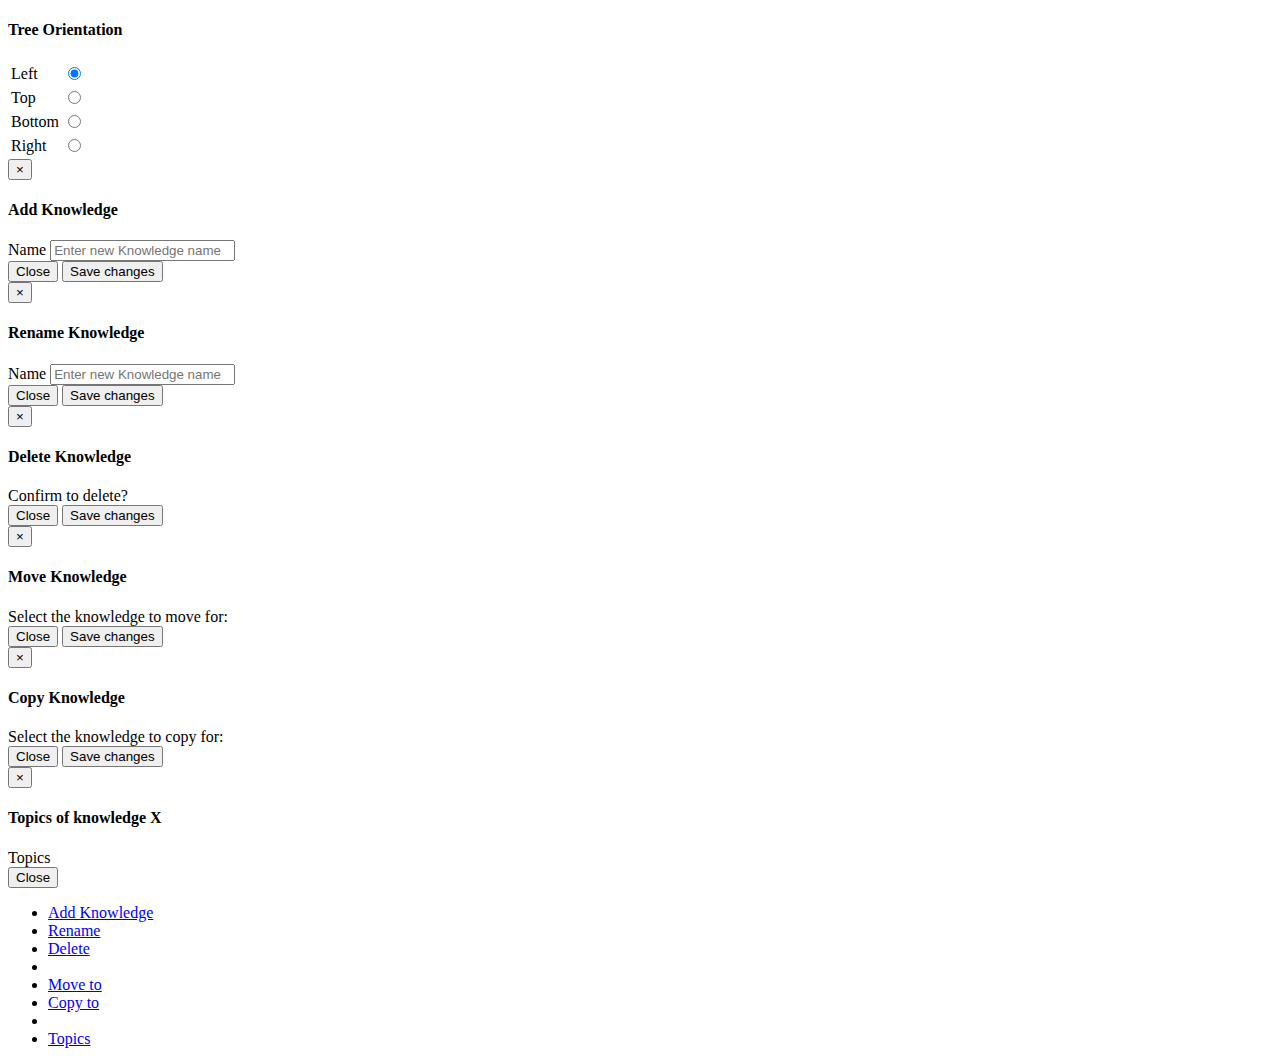
==== src/main/webapp/index.html @ aeb5d09f "popups" ====
<!DOCTYPE html>
<html>
<head>
<meta content="text/html; charset=UTF-8" http-equiv="content-type"></meta>
<title>Brain</title>

</head>

<body class="lift:content_id=main">
    <div id="main" class="lift:surround?with=default;at=content">
        <!-- jit -->
        <div id="container" class="c">
            <div id="center-container">
                <div id="infovis" ></div>
            </div>

            <div id="right-container">

                <h4>Tree Orientation</h4>
                <table>
                    <tr>
                        <td><label for="r-left">Left </label></td>
                        <td><input type="radio" id="r-left"
                            name="orientation" checked="checked"
                            value="left" /></td>
                    </tr>
                    <tr>
                        <td><label for="r-top">Top </label></td>
                        <td><input type="radio" id="r-top"
                            name="orientation" value="top" /></td>
                    </tr>
                    <tr>
                        <td><label for="r-bottom">Bottom </label></td>
                        <td><input type="radio" id="r-bottom"
                            name="orientation" value="bottom" /></td>
                    </tr>
                    <tr>
                        <td><label for="r-right">Right </label></td>
                        <td><input type="radio" id="r-right"
                            name="orientation" value="right" /></td>
                    </tr>
                </table>

            </div>

            


            <div id="log">
            </div>
        </div>
        <!-- /jit -->
        
        <!-- Modal -->
        <div class="modal fade" id="addKnowledgeModal" tabindex="-1" role="dialog" aria-labelledby="addKnowledgeModalLabel" aria-hidden="true">
            <div class="modal-dialog">
                <div class="modal-content">
                    <div class="modal-header">
                        <button type="button" class="close" data-dismiss="modal" aria-hidden="true">&times;</button>
                        <h4 class="modal-title" id="addKnowledgeModalLabel">Add Knowledge</h4>
                    </div>
                    <div class="modal-body">
                        <form role="form">
                            <div class="form-group">
                                <label for="addKnowledgeNameInput">Name</label>
                                <input type="text" class="form-control" id="addKnowledgeNameInput" placeholder="Enter new Knowledge name">
                            </div>
                        </form>
                    </div>
                    <div class="modal-footer">
                        <button type="button" class="btn btn-default" data-dismiss="modal">Close</button>
                        <button type="button" class="btn btn-primary">Save changes</button>
                    </div>
                </div>
                <!-- /.modal-content -->
            </div>
            <!-- /.modal-dialog -->
        </div>
        <!-- /.modal -->
        
        <!-- Modal -->
        <div class="modal fade" id="renameKnowledgeModal" tabindex="-1" role="dialog" aria-labelledby="renameKnowledgeModalLabel" aria-hidden="true">
            <div class="modal-dialog">
                <div class="modal-content">
                    <div class="modal-header">
                        <button type="button" class="close" data-dismiss="modal" aria-hidden="true">&times;</button>
                        <h4 class="modal-title" id="renameKnowledgeModalLabel">Rename Knowledge</h4>
                    </div>
                    <div class="modal-body">
                        <form role="form">
                            <div class="form-group">
                                <label for="renameKnowledgeNameInput">Name</label>
                                <input type="text" class="form-control" id="renameKnowledgeNameInput"  placeholder="Enter new Knowledge name">
                            </div>
                        </form>
                    </div>
                    <div class="modal-footer">
                        <button type="button" class="btn btn-default" data-dismiss="modal">Close</button>
                        <button type="button" class="btn btn-primary">Save changes</button>
                    </div>
                </div>
                <!-- /.modal-content -->
            </div>
            <!-- /.modal-dialog -->
        </div>
        <!-- /.modal -->
        
        <!-- Modal -->
        <div class="modal fade" id="deleteKnowledgeModal" tabindex="-1" role="dialog" aria-labelledby="deleteKnowledgeModalLabel" aria-hidden="true">
            <div class="modal-dialog">
                <div class="modal-content">
                    <div class="modal-header">
                        <button type="button" class="close" data-dismiss="modal" aria-hidden="true">&times;</button>
                        <h4 class="modal-title" id="deleteKnowledgeModalLabel">Delete Knowledge</h4>
                    </div>
                    <div class="modal-body">
                    Confirm to delete?
                    </div>
                    <div class="modal-footer">
                        <button type="button" class="btn btn-default" data-dismiss="modal">Close</button>
                        <button type="button" class="btn btn-primary">Save changes</button>
                    </div>
                </div>
                <!-- /.modal-content -->
            </div>
            <!-- /.modal-dialog -->
        </div>
        <!-- /.modal -->
        
        <!-- Modal -->
        <div class="modal fade" id="moveKnowledgeModal" tabindex="-1" role="dialog" aria-labelledby="moveKnowledgeModalLabel" aria-hidden="true">
            <div class="modal-dialog">
                <div class="modal-content">
                    <div class="modal-header">
                        <button type="button" class="close" data-dismiss="modal" aria-hidden="true">&times;</button>
                        <h4 class="modal-title" id="moveKnowledgeModalLabel">Move Knowledge</h4>
                    </div>
                    <div class="modal-body">
                    Select the knowledge to move for:
                    </div>
                    <div class="modal-footer">
                        <button type="button" class="btn btn-default" data-dismiss="modal">Close</button>
                        <button type="button" class="btn btn-primary">Save changes</button>
                    </div>
                </div>
                <!-- /.modal-content -->
            </div>
            <!-- /.modal-dialog -->
        </div>
        <!-- /.modal -->
        
        <!-- Modal -->
        <div class="modal fade" id="copyKnowledgeModal" tabindex="-1" role="dialog" aria-labelledby="copyKnowledgeModalLabel" aria-hidden="true">
            <div class="modal-dialog">
                <div class="modal-content">
                    <div class="modal-header">
                        <button type="button" class="close" data-dismiss="modal" aria-hidden="true">&times;</button>
                        <h4 class="modal-title" id="copyKnowledgeModalLabel">Copy Knowledge</h4>
                    </div>
                    <div class="modal-body">
                    Select the knowledge to copy for:
                    </div>
                    <div class="modal-footer">
                        <button type="button" class="btn btn-default" data-dismiss="modal">Close</button>
                        <button type="button" class="btn btn-primary">Save changes</button>
                    </div>
                </div>
                <!-- /.modal-content -->
            </div>
            <!-- /.modal-dialog -->
        </div>
        <!-- /.modal -->
        
        <!-- Modal -->
        <div class="modal fade" id="topicModal" tabindex="-1" role="dialog" aria-labelledby="topicModalLabel" aria-hidden="true">
            <div class="modal-dialog">
                <div class="modal-content">
                    <div class="modal-header">
                        <button type="button" class="close" data-dismiss="modal" aria-hidden="true">&times;</button>
                        <h4 class="modal-title" id="topicModalLabel">Topics of knowledge X</h4>
                    </div>
                    <div class="modal-body">
                    Topics 
                    </div>
                    <div class="modal-footer">
                        <button type="button" class="btn btn-default" data-dismiss="modal">Close</button>
                    </div>
                </div>
                <!-- /.modal-content -->
            </div>
            <!-- /.modal-dialog -->
        </div>
        <!-- /.modal -->

        <div id="knowledgeContextMenu" class="dropdown clearfix">
            <ul class="dropdown-menu  pull-left" role="menu" aria-labelledby="dropdownMenu" style="display:block;position:static;margin-bottom:5px;">
              <li><a tabindex="-1" data-toggle="modal" href="#addKnowledgeModal">Add Knowledge</a></li>
              <li><a tabindex="-1" data-toggle="modal" href="#renameKnowledgeModal">Rename</a></li>
              <li><a tabindex="-1" data-toggle="modal" href="#deleteKnowledgeModal">Delete</a></li>
              <li class="divider"></li>
              <li><a tabindex="-1" data-toggle="modal" href="#moveKnowledgeModal">Move to</a></li>
              <li><a tabindex="-1" data-toggle="modal" href="#copyKnowledgeModal">Copy to</a></li>
              <li class="divider"></li>
              <li><a tabindex="-1" data-toggle="modal" href="#topicModal">Topics</a></li>
            </ul>
        </div>

<script type="text/javascript">
var $knowledgeContextMenu = $("#knowledgeContextMenu");
document.onclick = function(e) { 
	$knowledgeContextMenu.hide(); 
};
document.oncontextmenu = function(e){
	return false;
};

</script>

    </div>
    <!-- /main -->
</body>
</html>
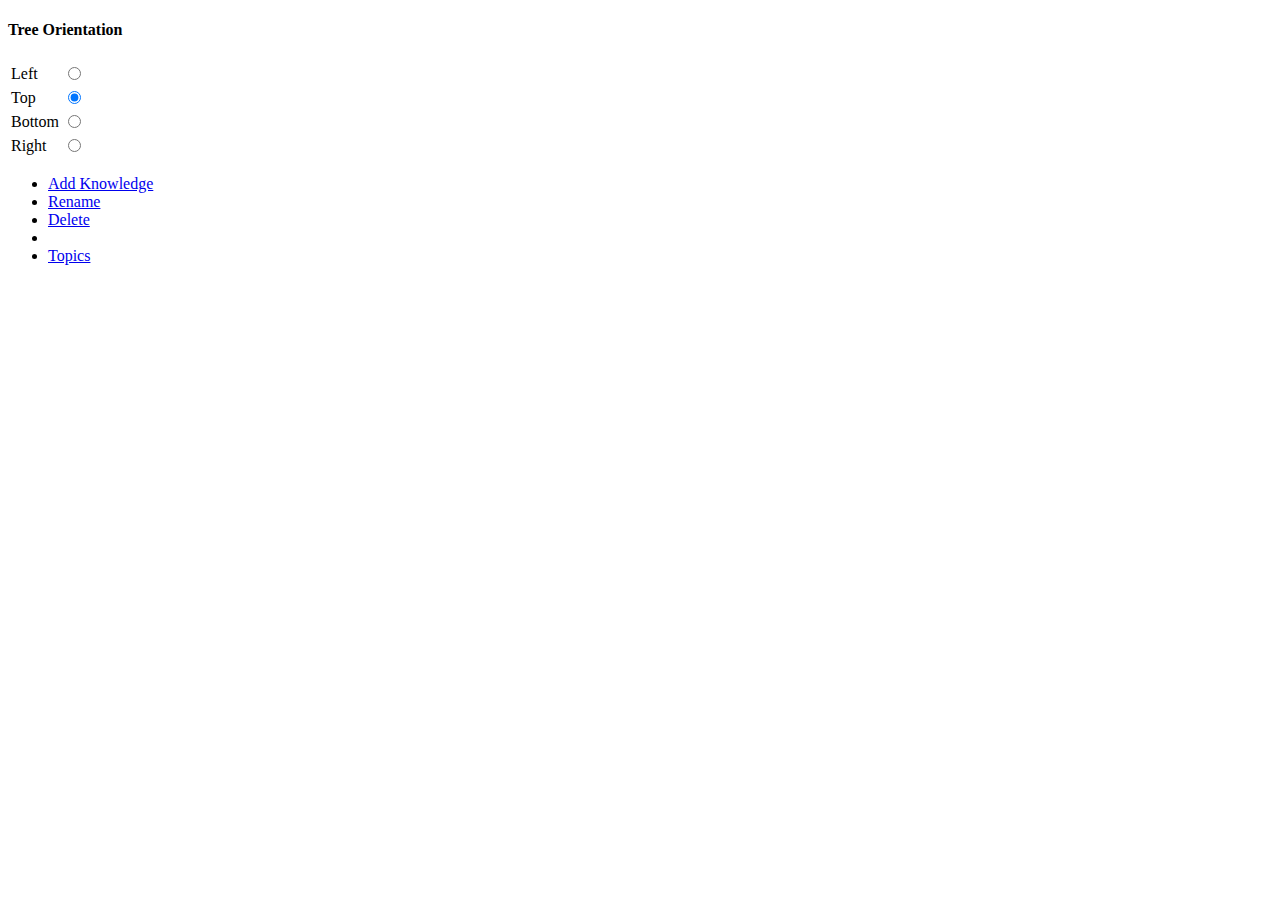
==== commit 38db434e: "Knowledge CRUD" ====
--- a/src/main/webapp/index.html
+++ b/src/main/webapp/index.html
@@ -8,171 +8,111 @@
 
 <body class="lift:content_id=main">
     <div id="main" class="lift:surround?with=default;at=content">
+    <div class="lift:App.onLoad"></div>
+    
         <!-- jit -->
-        <div id="container" class="c">
+        <div id="container" >
             <div id="center-container">
                 <div id="infovis" ></div>
             </div>
-
             <div id="right-container">
-
                 <h4>Tree Orientation</h4>
                 <table>
-                    <tr>
-                        <td><label for="r-left">Left </label></td>
-                        <td><input type="radio" id="r-left"
-                            name="orientation" checked="checked"
-                            value="left" /></td>
-                    </tr>
-                    <tr>
-                        <td><label for="r-top">Top </label></td>
-                        <td><input type="radio" id="r-top"
-                            name="orientation" value="top" /></td>
-                    </tr>
-                    <tr>
-                        <td><label for="r-bottom">Bottom </label></td>
-                        <td><input type="radio" id="r-bottom"
-                            name="orientation" value="bottom" /></td>
-                    </tr>
-                    <tr>
-                        <td><label for="r-right">Right </label></td>
-                        <td><input type="radio" id="r-right"
-                            name="orientation" value="right" /></td>
-                    </tr>
+                    <tr><td><label for="r-left">Left </label></td><td><input type="radio" id="r-left" name="orientation" value="left" /></td></tr>
+                    <tr><td><label for="r-top">Top </label></td><td><input type="radio" id="r-top" checked="checked" name="orientation" value="top" /></td></tr>
+                    <tr><td><label for="r-bottom">Bottom </label></td><td><input type="radio" id="r-bottom" name="orientation" value="bottom" /></td></tr>
+                    <tr><td><label for="r-right">Right </label></td><td><input type="radio" id="r-right" name="orientation" value="right" /></td></tr>
                 </table>
-
             </div>
-
-            
-
-
-            <div id="log">
-            </div>
+            <div id="log"></div>
         </div>
         <!-- /jit -->
+
+        <!-- Modal -->
+        <form class="lift:form.ajax">
+            <div data-lift="addKnowledgeForm">
+                <div class="modal fade" style="display: none;" id="addKnowledgeModal" tabindex="-1" role="dialog" aria-labelledby="addKnowledgeModalLabel" aria-hidden="true">
+                    <div class="modal-dialog">
+                        <div class="modal-content">
+                            <div class="modal-header">
+                                <button type="button" class="close" data-dismiss="modal" aria-hidden="true">&times;</button>
+                                <h4 class="modal-title" id="addKnowledgeModalLabel">Add Knowledge</h4>
+                            </div>
+                            <div class="modal-body">
+                                <div class="form-group">
+                                    <label for="addKnowledgeNameInput">Name</label>
+                                    <input type="text" class="form-control" id="addKnowledgeNameInput" placeholder="Enter new Knowledge name">
+                                    <input type="hidden" name="parentId">
+                                </div>
+                                <span id="addKnowledgeModalStatus" style="color: red"></span>
+                            </div>
+                            <div class="modal-footer">
+                                <button type="button" class="btn btn-default" data-dismiss="modal">Close</button>
+                                <button type="submit" class="btn btn-primary">Save changes</button>
+                            </div>
+                        </div><!-- /.modal-content -->
+                    </div><!-- /.modal-dialog -->
+                </div><!-- /.modal -->
+            </div><!-- /.snippet -->
+        </form>
         
         <!-- Modal -->
-        <div class="modal fade" id="addKnowledgeModal" tabindex="-1" role="dialog" aria-labelledby="addKnowledgeModalLabel" aria-hidden="true">
-            <div class="modal-dialog">
-                <div class="modal-content">
-                    <div class="modal-header">
-                        <button type="button" class="close" data-dismiss="modal" aria-hidden="true">&times;</button>
-                        <h4 class="modal-title" id="addKnowledgeModalLabel">Add Knowledge</h4>
-                    </div>
-                    <div class="modal-body">
-                        <form role="form">
-                            <div class="form-group">
-                                <label for="addKnowledgeNameInput">Name</label>
-                                <input type="text" class="form-control" id="addKnowledgeNameInput" placeholder="Enter new Knowledge name">
-                            </div>
-                        </form>
-                    </div>
-                    <div class="modal-footer">
-                        <button type="button" class="btn btn-default" data-dismiss="modal">Close</button>
-                        <button type="button" class="btn btn-primary">Save changes</button>
-                    </div>
-                </div>
-                <!-- /.modal-content -->
-            </div>
-            <!-- /.modal-dialog -->
-        </div>
-        <!-- /.modal -->
+        <form class="lift:form.ajax">
+            <div data-lift="renameKnowledgeForm">
+                <div class="modal fade" style="display: none;" id="renameKnowledgeModal" tabindex="-1" role="dialog" aria-labelledby="renameKnowledgeModalLabel" aria-hidden="true">
+                    <div class="modal-dialog">
+                        <div class="modal-content">
+                            <div class="modal-header">
+                                <button type="button" class="close" data-dismiss="modal" aria-hidden="true">&times;</button>
+                                <h4 class="modal-title" id="renameKnowledgeModalLabel">Rename Knowledge</h4>
+                            </div>
+                            <div class="modal-body">
+                                <div class="form-group">
+                                    <label for="renameKnowledgeNameInput">Name</label>
+                                    <input type="text" class="form-control" id="renameKnowledgeNameInput" placeholder="Enter new Knowledge name">
+                                    <input type="hidden" name="id">
+                                </div>
+                                <span id="renameKnowledgeModalStatus" style="color: red"></span>
+                            </div>
+                            <div class="modal-footer">
+                                <button type="button" class="btn btn-default" data-dismiss="modal">Close</button>
+                                <button type="submit" class="btn btn-primary">Save changes</button>
+                            </div>
+                        </div><!-- /.modal-content -->
+                    </div><!-- /.modal-dialog -->
+                </div><!-- /.modal -->
+            </div><!-- /.snippet -->
+        </form>
         
         <!-- Modal -->
-        <div class="modal fade" id="renameKnowledgeModal" tabindex="-1" role="dialog" aria-labelledby="renameKnowledgeModalLabel" aria-hidden="true">
-            <div class="modal-dialog">
-                <div class="modal-content">
-                    <div class="modal-header">
-                        <button type="button" class="close" data-dismiss="modal" aria-hidden="true">&times;</button>
-                        <h4 class="modal-title" id="renameKnowledgeModalLabel">Rename Knowledge</h4>
-                    </div>
-                    <div class="modal-body">
-                        <form role="form">
-                            <div class="form-group">
-                                <label for="renameKnowledgeNameInput">Name</label>
-                                <input type="text" class="form-control" id="renameKnowledgeNameInput"  placeholder="Enter new Knowledge name">
-                            </div>
-                        </form>
-                    </div>
-                    <div class="modal-footer">
-                        <button type="button" class="btn btn-default" data-dismiss="modal">Close</button>
-                        <button type="button" class="btn btn-primary">Save changes</button>
-                    </div>
-                </div>
-                <!-- /.modal-content -->
-            </div>
-            <!-- /.modal-dialog -->
-        </div>
-        <!-- /.modal -->
-        
-        <!-- Modal -->
-        <div class="modal fade" id="deleteKnowledgeModal" tabindex="-1" role="dialog" aria-labelledby="deleteKnowledgeModalLabel" aria-hidden="true">
-            <div class="modal-dialog">
-                <div class="modal-content">
-                    <div class="modal-header">
-                        <button type="button" class="close" data-dismiss="modal" aria-hidden="true">&times;</button>
-                        <h4 class="modal-title" id="deleteKnowledgeModalLabel">Delete Knowledge</h4>
-                    </div>
-                    <div class="modal-body">
-                    Confirm to delete?
-                    </div>
-                    <div class="modal-footer">
-                        <button type="button" class="btn btn-default" data-dismiss="modal">Close</button>
-                        <button type="button" class="btn btn-primary">Save changes</button>
-                    </div>
-                </div>
-                <!-- /.modal-content -->
-            </div>
-            <!-- /.modal-dialog -->
-        </div>
-        <!-- /.modal -->
-        
-        <!-- Modal -->
-        <div class="modal fade" id="moveKnowledgeModal" tabindex="-1" role="dialog" aria-labelledby="moveKnowledgeModalLabel" aria-hidden="true">
-            <div class="modal-dialog">
-                <div class="modal-content">
-                    <div class="modal-header">
-                        <button type="button" class="close" data-dismiss="modal" aria-hidden="true">&times;</button>
-                        <h4 class="modal-title" id="moveKnowledgeModalLabel">Move Knowledge</h4>
-                    </div>
-                    <div class="modal-body">
-                    Select the knowledge to move for:
-                    </div>
-                    <div class="modal-footer">
-                        <button type="button" class="btn btn-default" data-dismiss="modal">Close</button>
-                        <button type="button" class="btn btn-primary">Save changes</button>
-                    </div>
-                </div>
-                <!-- /.modal-content -->
-            </div>
-            <!-- /.modal-dialog -->
-        </div>
-        <!-- /.modal -->
-        
-        <!-- Modal -->
-        <div class="modal fade" id="copyKnowledgeModal" tabindex="-1" role="dialog" aria-labelledby="copyKnowledgeModalLabel" aria-hidden="true">
-            <div class="modal-dialog">
-                <div class="modal-content">
-                    <div class="modal-header">
-                        <button type="button" class="close" data-dismiss="modal" aria-hidden="true">&times;</button>
-                        <h4 class="modal-title" id="copyKnowledgeModalLabel">Copy Knowledge</h4>
-                    </div>
-                    <div class="modal-body">
-                    Select the knowledge to copy for:
-                    </div>
-                    <div class="modal-footer">
-                        <button type="button" class="btn btn-default" data-dismiss="modal">Close</button>
-                        <button type="button" class="btn btn-primary">Save changes</button>
-                    </div>
-                </div>
-                <!-- /.modal-content -->
-            </div>
-            <!-- /.modal-dialog -->
-        </div>
-        <!-- /.modal -->
-        
-        <!-- Modal -->
-        <div class="modal fade" id="topicModal" tabindex="-1" role="dialog" aria-labelledby="topicModalLabel" aria-hidden="true">
+        <form class="lift:form.ajax">
+            <div data-lift="deleteKnowledgeForm">
+                <div class="modal fade" style="display: none;" id="deleteKnowledgeModal" tabindex="-1" role="dialog" aria-labelledby="deleteKnowledgeModalLabel" aria-hidden="true">
+                    <div class="modal-dialog">
+                        <div class="modal-content">
+                            <div class="modal-header">
+                                <button type="button" class="close" data-dismiss="modal" aria-hidden="true">&times;</button>
+                                <h4 class="modal-title" id="deleteKnowledgeModalLabel">Delete Knowledge</h4>
+                            </div>
+                            <div class="modal-body">
+                                <div class="form-group">
+                                  Confirm to delete this knowledge?
+                                    <input type="hidden" name="id">
+                                </div>
+                                <span id="deleteKnowledgeModalStatus" style="color: red"></span>
+                            </div>
+                            <div class="modal-footer">
+                                <button type="button" class="btn btn-primary" data-dismiss="modal" id="cancelDelete">Close</button>
+                                <button type="submit" class="btn btn-default">Delete</button>
+                            </div>
+                        </div><!-- /.modal-content -->
+                    </div><!-- /.modal-dialog -->
+                </div><!-- /.modal -->
+            </div><!-- /.snippet -->
+        </form>
+
+        <!-- Modal -->
+        <div class="modal fade" style="display: none;" id="topicModal" tabindex="-1" role="dialog" aria-labelledby="topicModalLabel" aria-hidden="true">
             <div class="modal-dialog">
                 <div class="modal-content">
                     <div class="modal-header">
@@ -181,6 +121,7 @@
                     </div>
                     <div class="modal-body">
                     Topics 
+                    <span id="topicModalStatus" style="color: red"></span>
                     </div>
                     <div class="modal-footer">
                         <button type="button" class="btn btn-default" data-dismiss="modal">Close</button>
@@ -192,29 +133,111 @@
         </div>
         <!-- /.modal -->
 
-        <div id="knowledgeContextMenu" class="dropdown clearfix">
+
+        <div id="knowledgeContextMenu" class="dropdown">
             <ul class="dropdown-menu  pull-left" role="menu" aria-labelledby="dropdownMenu" style="display:block;position:static;margin-bottom:5px;">
               <li><a tabindex="-1" data-toggle="modal" href="#addKnowledgeModal">Add Knowledge</a></li>
               <li><a tabindex="-1" data-toggle="modal" href="#renameKnowledgeModal">Rename</a></li>
               <li><a tabindex="-1" data-toggle="modal" href="#deleteKnowledgeModal">Delete</a></li>
               <li class="divider"></li>
-              <li><a tabindex="-1" data-toggle="modal" href="#moveKnowledgeModal">Move to</a></li>
-              <li><a tabindex="-1" data-toggle="modal" href="#copyKnowledgeModal">Copy to</a></li>
-              <li class="divider"></li>
               <li><a tabindex="-1" data-toggle="modal" href="#topicModal">Topics</a></li>
             </ul>
         </div>
 
-<script type="text/javascript">
-var $knowledgeContextMenu = $("#knowledgeContextMenu");
-document.onclick = function(e) { 
-	$knowledgeContextMenu.hide(); 
-};
-document.oncontextmenu = function(e){
-	return false;
-};
-
-</script>
+    <script type="text/javascript">
+    
+        document.onclick       = function(e) { $knowledgeContextMenu.hide(); };
+        document.oncontextmenu = function(e) { return false; };
+        var $knowledgeContextMenu = $("#knowledgeContextMenu");
+        
+        preparaModal( "#addKnowledgeModal", "#addKnowledgeNameInput", function(){$("#addKnowledgeModal").find("#into").val(ObjectManager.lastClicked.id)});
+        preparaModal( "#renameKnowledgeModal", "#renameKnowledgeNameInput", function(){
+                                                          $("#renameKnowledgeNameInput").val(ObjectManager.lastClicked.name);
+                                                          $("#whatToRename").val(ObjectManager.lastClicked.id);
+                                                         });
+        preparaModal( "#deleteKnowledgeModal", "#cancelDelete", function(){
+        	$("#whatKnowledgeToDelete").val(ObjectManager.lastClicked.id);
+        });
+        //preparaModal( "#moveKnowledgeModal", true, function(){});
+        //preparaModal( "#copyKnowledgeModal", true, function(){});
+        preparaModal( "#topicModal", false, function(){});
+  
+        function preparaModal(modalId, elementIdToFocus, func){
+        	var modal = $(modalId) 
+        	modal.
+            on('shown.bs.modal', function() { func(); if(elementIdToFocus)$('elementIdToFocus').focus();} ).
+            on('hide.bs.modal',  function() { resetModal(modalId);} )
+        }
+					  
+				function resetModal(modalId) {
+					input = $(modalId).find('input')
+					if(input.length>0)input[0].form.reset();
+					$(modalId + "Status").html('');
+				}
+				
+				function afterRenameNewKnowledge(knowledge){
+					$('#renameKnowledgeModal').modal('hide');
+
+					lastClikedNode = ObjectManager.lastClicked;
+					Log.info("Knowledege '"+lastClikedNode.name+"' renamed to '" + knowledge.name + "' succefully.");
+					
+					lastClikedNode.name = knowledge.name
+					document.getElementById(knowledge.id).innerHTML=knowledge.name
+				}
+
+				function afterAddNewKnowledge(newKnowledge) {
+					$('#addKnowledgeModal').modal('hide');
+
+					Log.info("Knowledege named '" + newKnowledge.name + "' added succefully.");
+					lastClikedNode = ObjectManager.lastClicked;
+					st.addSubtree(
+							{
+								  id : lastClikedNode.id,
+								  children : [ newKnowledge ]
+							}, 
+							'animate', 
+							{
+								  hideLabels : false,
+								  duration : 800,
+								  onComplete : function() {
+									  if (st.clickedNode.id != lastClikedNode.id) {
+										  st.onClick(lastClikedNode.id);
+										}
+									  Log.info('Done');
+									}
+							}
+					  )
+					}
+
+					function afterDeleteKnowledge(knowledge) {
+						$('#deleteKnowledgeModal').modal('hide');
+						
+						var lastClickedNode = ObjectManager.lastClicked;
+						var nodeParent = null;
+
+						if (lastClickedNode) {
+							if (lastClickedNode.getParents().length == 0) {
+								Log.info("Is not possible to delete the tree's root knowledge.");
+								return false;
+							}
+							nodeParent = lastClickedNode.getParents()[0];
+							ObjectManager.setLastClicked(nodeParent);
+							st.onClick(nodeParent.id);
+						}
+
+						st.removeSubtree(
+							lastClickedNode.id,
+							true,
+							'animate',
+							{
+								duration : 500,
+								hideLabels : false,
+								onComplete : function() {
+									Log.info("Knowledge '"+knowledge.name+"' deleted succefully.");
+								}
+							})
+					}
+				</script>
 
     </div>
     <!-- /main -->
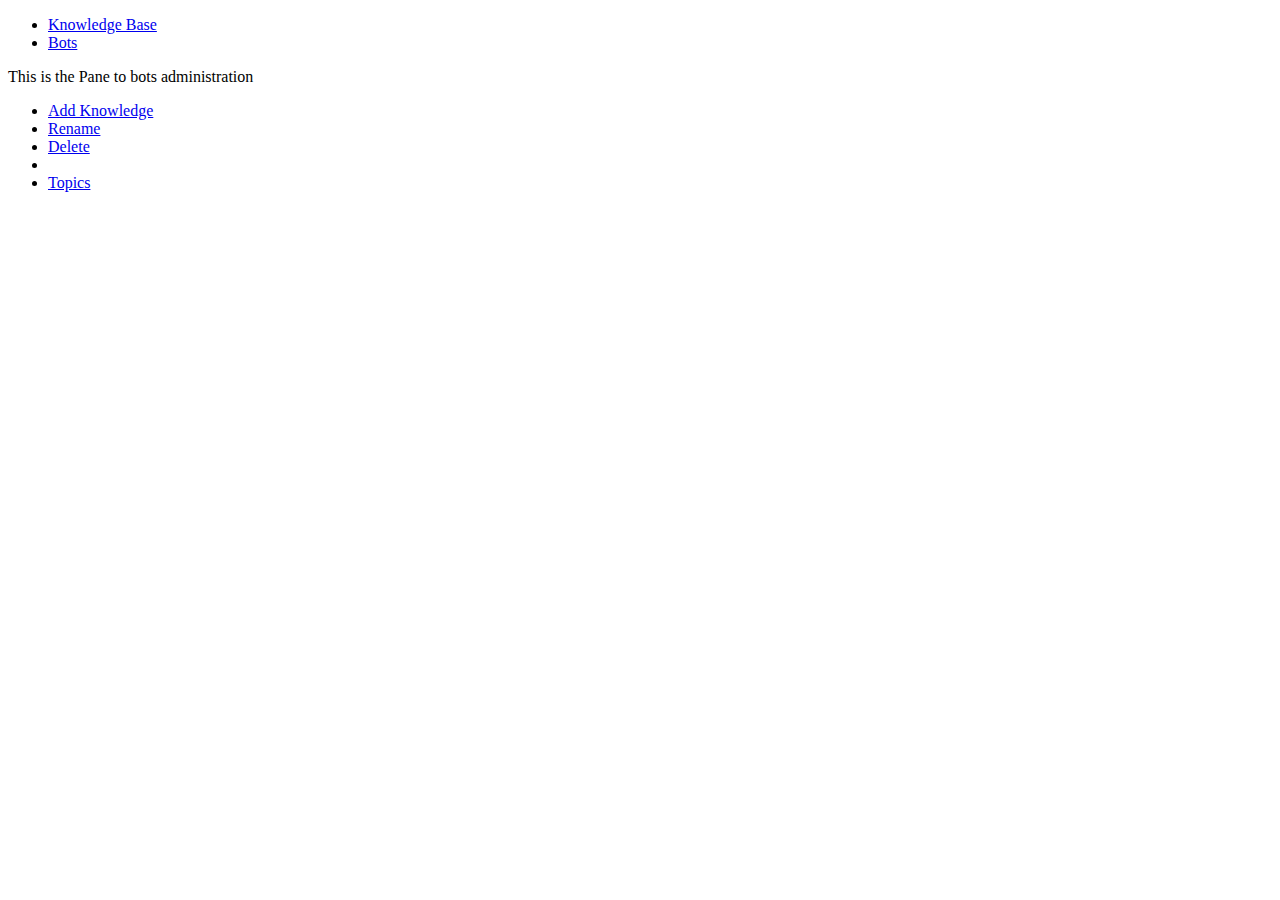
==== commit 9d240919: "* Removed  the FOBO * Added Jquery * Added Bootstrap 3 * Refactory" ====
--- a/src/main/webapp/index.html
+++ b/src/main/webapp/index.html
@@ -9,42 +9,50 @@
 <body class="lift:content_id=main">
     <div id="main" class="lift:surround?with=default;at=content">
     <div class="lift:App.onLoad"></div>
-    
-        <!-- jit -->
-        <div id="container" >
-            <div id="center-container">
-                <div id="infovis" ></div>
+
+        <div class="container">
+            <div class="row">
+                <div class="col-md-2"></div>
+                <div class="col-md-8">
+                    <!-- Nav tabs -->
+                    <ul class="nav nav-tabs">
+                        <li class="active"><a href="#knowledgeBasePane" data-toggle="tab">Knowledge Base</a></li>
+                        <li class="disabled"><a href="#" data-toggle="tab">Bots</a></li>
+                    </ul>
+
+                    <!-- Tab panes -->
+                    <div class="tab-content">
+                        <div class="tab-pane active" id="knowledgeBasePane"><div id="infovis"></div></div>
+                        <div class="tab-pane" id="botsPane">This is the Pane to bots administration</div>
+                    </div>
+                </div>
+                <div class="col-md-2"></div>
             </div>
-            <div id="right-container">
-                <h4>Tree Orientation</h4>
-                <table>
-                    <tr><td><label for="r-left">Left </label></td><td><input type="radio" id="r-left" name="orientation" value="left" /></td></tr>
-                    <tr><td><label for="r-top">Top </label></td><td><input type="radio" id="r-top" checked="checked" name="orientation" value="top" /></td></tr>
-                    <tr><td><label for="r-bottom">Bottom </label></td><td><input type="radio" id="r-bottom" name="orientation" value="bottom" /></td></tr>
-                    <tr><td><label for="r-right">Right </label></td><td><input type="radio" id="r-right" name="orientation" value="right" /></td></tr>
-                </table>
+            <div class="row">
+                <div class="col-md-12">
+                    <div id="log"></div>
+                </div>
             </div>
-            <div id="log"></div>
         </div>
-        <!-- /jit -->
+
 
         <!-- Modal -->
         <form class="lift:form.ajax">
-            <div data-lift="addKnowledgeForm">
-                <div class="modal fade" style="display: none;" id="addKnowledgeModal" tabindex="-1" role="dialog" aria-labelledby="addKnowledgeModalLabel" aria-hidden="true">
+            <div data-lift="createKnowledgeForm">
+                <div class="modal fade" style="display: none;" id="createKnowledgeModal" tabindex="-1" role="dialog" aria-labelledby="createKnowledgeModalLabel" aria-hidden="true">
                     <div class="modal-dialog">
                         <div class="modal-content">
                             <div class="modal-header">
                                 <button type="button" class="close" data-dismiss="modal" aria-hidden="true">&times;</button>
-                                <h4 class="modal-title" id="addKnowledgeModalLabel">Add Knowledge</h4>
+                                <h4 class="modal-title" id="createKnowledgeModalLabel">Add Knowledge</h4>
                             </div>
                             <div class="modal-body">
                                 <div class="form-group">
-                                    <label for="addKnowledgeNameInput">Name</label>
-                                    <input type="text" class="form-control" id="addKnowledgeNameInput" placeholder="Enter new Knowledge name">
+                                    <label for="createKnowledgeNameInput">Name</label>
+                                    <input type="text" class="form-control" id="createKnowledgeNameInput" placeholder="Enter new Knowledge name">
                                     <input type="hidden" name="parentId">
                                 </div>
-                                <span id="addKnowledgeModalStatus" style="color: red"></span>
+                                <span id="createKnowledgeModalStatus" style="color: red"></span>
                             </div>
                             <div class="modal-footer">
                                 <button type="button" class="btn btn-default" data-dismiss="modal">Close</button>
@@ -58,21 +66,21 @@
         
         <!-- Modal -->
         <form class="lift:form.ajax">
-            <div data-lift="renameKnowledgeForm">
-                <div class="modal fade" style="display: none;" id="renameKnowledgeModal" tabindex="-1" role="dialog" aria-labelledby="renameKnowledgeModalLabel" aria-hidden="true">
+            <div data-lift="updateKnowledgeForm">
+                <div class="modal fade" style="display: none;" id="updateKnowledgeModal" tabindex="-1" role="dialog" aria-labelledby="updateKnowledgeModalLabel" aria-hidden="true">
                     <div class="modal-dialog">
                         <div class="modal-content">
                             <div class="modal-header">
                                 <button type="button" class="close" data-dismiss="modal" aria-hidden="true">&times;</button>
-                                <h4 class="modal-title" id="renameKnowledgeModalLabel">Rename Knowledge</h4>
+                                <h4 class="modal-title" id="updateKnowledgeModalLabel">Rename Knowledge</h4>
                             </div>
                             <div class="modal-body">
                                 <div class="form-group">
-                                    <label for="renameKnowledgeNameInput">Name</label>
-                                    <input type="text" class="form-control" id="renameKnowledgeNameInput" placeholder="Enter new Knowledge name">
+                                    <label for="updateKnowledgeNameInput">Name</label>
+                                    <input type="text" class="form-control" id="updateKnowledgeNameInput" placeholder="Enter new Knowledge name">
                                     <input type="hidden" name="id">
                                 </div>
-                                <span id="renameKnowledgeModalStatus" style="color: red"></span>
+                                <span id="updateKnowledgeModalStatus" style="color: red"></span>
                             </div>
                             <div class="modal-footer">
                                 <button type="button" class="btn btn-default" data-dismiss="modal">Close</button>
@@ -120,8 +128,68 @@
                         <h4 class="modal-title" id="topicModalLabel">Topics of knowledge X</h4>
                     </div>
                     <div class="modal-body">
-                    Topics 
-                    <span id="topicModalStatus" style="color: red"></span>
+                        <table class="table table-hover">
+                            <tr>
+                                <td>Topic One</td>
+                            </tr>
+                            <tr>
+                                <td>Topic Two</td>
+                            </tr>
+                            <tr>
+                                <td>Topic Three</td>
+                            </tr>
+                            <tr>
+                                <td>Topic Four</td>
+                            </tr>
+                        </table>
+                        
+                        <hr />
+
+                        <div class="panel panel-default">
+                            <div class="panel-heading">
+                                <h3 class="panel-title">Teachings of Topic "<b>Topic Two</b>"</h3>
+                            </div>
+                            
+                            <ul class="nav nav-pills">
+                              <li><a href="#">Add</a></li>
+                              <li><a href="#">Edit</a></li>
+                              <li><a href="#">Delete</a></li>
+                            </ul>
+                            <table class="table table-hover">
+                                <thead>
+                                    <tr>
+                                        <th>When user says</th>
+                                        <th>Responding to</th>
+                                        <th>Say</th>
+                                    </tr>
+                                </thead>
+                                <tbody>
+                                    <tr>
+                                        <td>Hi</td>
+                                        <td>*</td>
+                                        <td>Hello</td>
+                                    </tr>
+                                    <tr>
+                                        <td>Hi</td>
+                                        <td>*</td>
+                                        <td>Hello</td>
+                                    </tr>
+                                    <tr>
+                                        <td>Hi</td>
+                                        <td>*</td>
+                                        <td>Hello</td>
+                                    </tr>
+                                    <tr>
+                                        <td>Hi</td>
+                                        <td>*</td>
+                                        <td>Hello</td>
+                                    </tr>
+                                </tbody>
+                            </table>
+                        </div>
+
+
+                        <span id="topicModalStatus" style="color: red"></span>
                     </div>
                     <div class="modal-footer">
                         <button type="button" class="btn btn-default" data-dismiss="modal">Close</button>
@@ -136,8 +204,8 @@
 
         <div id="knowledgeContextMenu" class="dropdown">
             <ul class="dropdown-menu  pull-left" role="menu" aria-labelledby="dropdownMenu" style="display:block;position:static;margin-bottom:5px;">
-              <li><a tabindex="-1" data-toggle="modal" href="#addKnowledgeModal">Add Knowledge</a></li>
-              <li><a tabindex="-1" data-toggle="modal" href="#renameKnowledgeModal">Rename</a></li>
+              <li><a tabindex="-1" data-toggle="modal" href="#createKnowledgeModal">Add Knowledge</a></li>
+              <li><a tabindex="-1" data-toggle="modal" href="#updateKnowledgeModal">Rename</a></li>
               <li><a tabindex="-1" data-toggle="modal" href="#deleteKnowledgeModal">Delete</a></li>
               <li class="divider"></li>
               <li><a tabindex="-1" data-toggle="modal" href="#topicModal">Topics</a></li>
@@ -150,9 +218,9 @@
         document.oncontextmenu = function(e) { return false; };
         var $knowledgeContextMenu = $("#knowledgeContextMenu");
         
-        preparaModal( "#addKnowledgeModal", "#addKnowledgeNameInput", function(){$("#addKnowledgeModal").find("#into").val(ObjectManager.lastClicked.id)});
-        preparaModal( "#renameKnowledgeModal", "#renameKnowledgeNameInput", function(){
-                                                          $("#renameKnowledgeNameInput").val(ObjectManager.lastClicked.name);
+        preparaModal( "#createKnowledgeModal", "#createKnowledgeNameInput", function(){$("#createKnowledgeModal").find("#into").val(ObjectManager.lastClicked.id)});
+        preparaModal( "#updateKnowledgeModal", "#updateKnowledgeNameInput", function(){
+                                                          $("#updateKnowledgeNameInput").val(ObjectManager.lastClicked.name);
                                                           $("#whatToRename").val(ObjectManager.lastClicked.id);
                                                          });
         preparaModal( "#deleteKnowledgeModal", "#cancelDelete", function(){
@@ -165,7 +233,7 @@
         function preparaModal(modalId, elementIdToFocus, func){
         	var modal = $(modalId) 
         	modal.
-            on('shown.bs.modal', function() { func(); if(elementIdToFocus)$('elementIdToFocus').focus();} ).
+            on('shown.bs.modal', function() { func(); if(elementIdToFocus)$(elementIdToFocus).focus();} ).
             on('hide.bs.modal',  function() { resetModal(modalId);} )
         }
 					  
@@ -175,27 +243,28 @@
 					$(modalId + "Status").html('');
 				}
 				
-				function afterRenameNewKnowledge(knowledge){
-					$('#renameKnowledgeModal').modal('hide');
+				function afterUpdateKnowledge(knowledge){
+					$('#updateKnowledgeModal').modal('hide');
 
 					lastClikedNode = ObjectManager.lastClicked;
-					Log.info("Knowledege '"+lastClikedNode.name+"' renamed to '" + knowledge.name + "' succefully.");
+					Log.info("Knowledege '"+lastClikedNode.name+"' renamed to '" + knowledge.name + "' successfully.");
 					
 					lastClikedNode.name = knowledge.name
 					document.getElementById(knowledge.id).innerHTML=knowledge.name
 				}
 
-				function afterAddNewKnowledge(newKnowledge) {
-					$('#addKnowledgeModal').modal('hide');
-
-					Log.info("Knowledege named '" + newKnowledge.name + "' added succefully.");
+				function afterCreateKnowledge(newKnowledge) {
+					$('#createKnowledgeModal').modal('hide');
+
+					Log.info("Knowledege named '" + newKnowledge.name + "' added successfully.");
 					lastClikedNode = ObjectManager.lastClicked;
+					
 					st.addSubtree(
 							{
 								  id : lastClikedNode.id,
 								  children : [ newKnowledge ]
 							}, 
-							'animate', 
+							'replot', 
 							{
 								  hideLabels : false,
 								  duration : 800,
@@ -233,13 +302,14 @@
 								duration : 500,
 								hideLabels : false,
 								onComplete : function() {
-									Log.info("Knowledge '"+knowledge.name+"' deleted succefully.");
+									Log.info("Knowledge '"+knowledge.name+"' deleted successfully.");
 								}
 							})
 					}
 				</script>
 
     </div>
+    
     <!-- /main -->
 </body>
 </html>
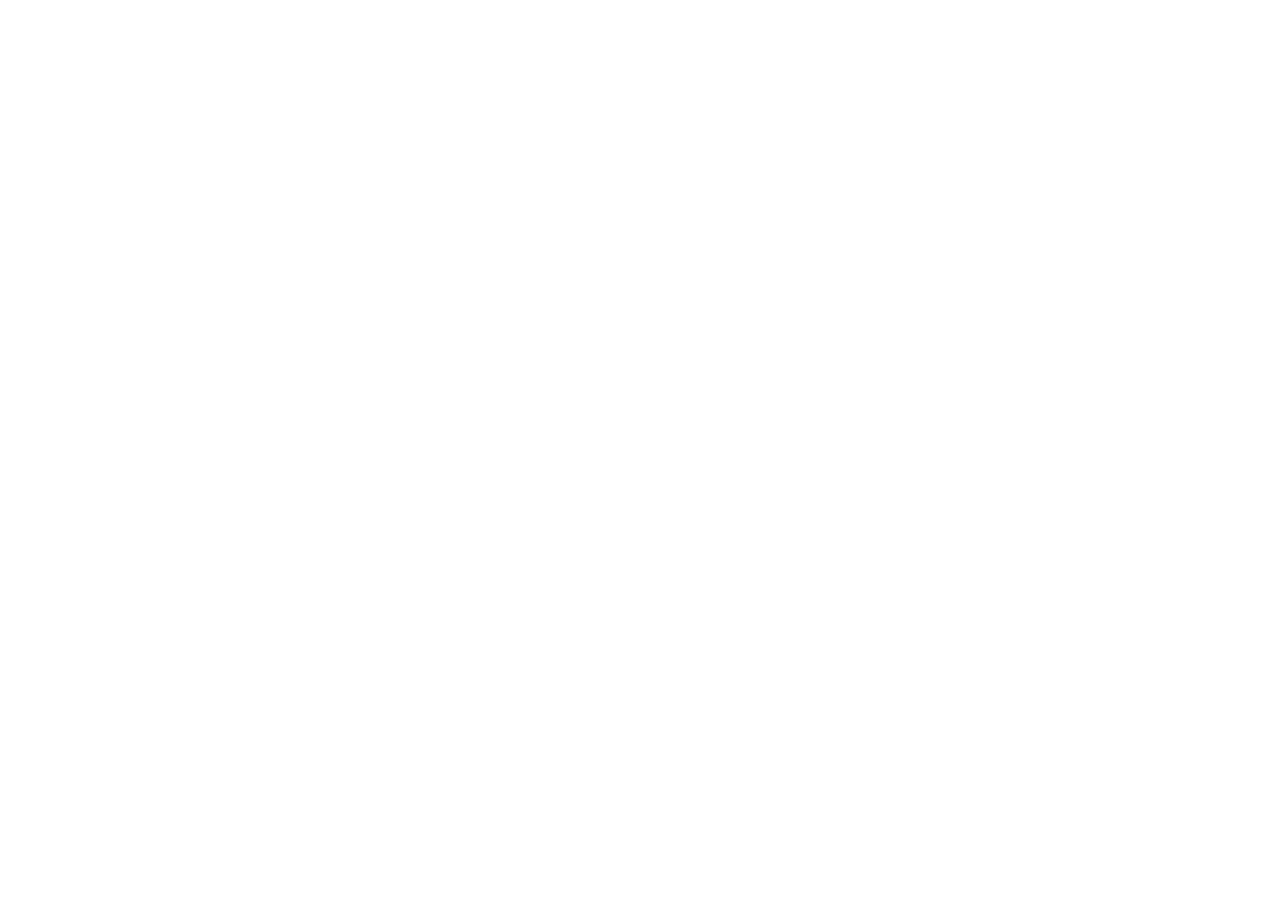
==== commit e381ac1e: "cadastro de knowledge todo rest + extjs4" ====
--- a/src/main/webapp/index.html
+++ b/src/main/webapp/index.html
@@ -3,308 +3,135 @@
 <head>
 <meta content="text/html; charset=UTF-8" http-equiv="content-type"></meta>
 <title>Brain</title>
-
 </head>
 
 <body class="lift:content_id=main">
     <div id="main" class="lift:surround?with=default;at=content">
     <div class="lift:App.onLoad"></div>
+    <div class="lift:InformationSnippet.loadInformationsMethod"></div>
+    <!-- <div class="lift:TeachingSnippet.loadTeachingsMethod"></div> -->
 
-        <div class="container">
-            <div class="row">
-                <div class="col-md-2"></div>
-                <div class="col-md-8">
-                    <!-- Nav tabs -->
-                    <ul class="nav nav-tabs">
-                        <li class="active"><a href="#knowledgeBasePane" data-toggle="tab">Knowledge Base</a></li>
-                        <li class="disabled"><a href="#" data-toggle="tab">Bots</a></li>
-                    </ul>
-
-                    <!-- Tab panes -->
-                    <div class="tab-content">
-                        <div class="tab-pane active" id="knowledgeBasePane"><div id="infovis"></div></div>
-                        <div class="tab-pane" id="botsPane">This is the Pane to bots administration</div>
-                    </div>
+    <div id="theTree">
+        <div id="infovis" class="infovis"></div>
+    </div>
+    <div id="log"></div>
+    
+      <div style="display: none">
+        
+        <!-- Teaching -->
+        <div id="teachingForm" style="width: 100%; height: 100%;">
+            <form class="lift:form.ajax">
+                <div data-lift="teachingSnippet">
+                    <table style="width: 100%; height: 100%;">
+                        <tr>
+                            <td><label for="whenTheUserSaysInput">When the user says</label></td>
+                            <td><textarea id="whenTheUserSaysInput" rows="5" cols="50" placeholder="likely user's sentences (one per line)"></textarea></td>
+                        </tr>
+                        <tr>
+                            <td><label for="respondingToInput">Responding to</label></td>
+                            <td><input type="text" style="width: 410px" id="respondingToInput" placeholder="some bot phrase"></td>
+                        </tr>
+                        <tr>
+                            <td><label for="memorizeInput">Memorize</label></td>
+                            <td><textarea id="memorizeInput" rows="5" cols="50" placeholder="some key=value pair like: name='Israel' (one per line)"></textarea></td>
+                        </tr>
+                        <tr>
+                            <td><label for="sayInput">Say</label></td>
+                            <td><textarea id="sayInput" rows="5" cols="50" placeholder="The bot's responses to the user input. Can access memorized variables. Example: Hello, ${name}. (one per line)"></textarea></td>
+                        </tr>
+                        <tr><td colspan="2"><span id="teachingFormStatus" style="color: red"></span></td></tr>
+                        <tr><td colspan="2"><input type="hidden" id="teachingId"><input type="hidden" id="teachingInformationId"><hr></td></tr>
+                        <tr align="right"><td colspan="2"><button type="submit" >Save</button><button onclick="teachingExtWrapper.formPanel.hide();">Cancel</button></td></tr>
+                    </table>
                 </div>
-                <div class="col-md-2"></div>
-            </div>
-            <div class="row">
-                <div class="col-md-12">
-                    <div id="log"></div>
+            </form>
+        </div>
+        <div id="deleteTeachingForm" style="width: 100%; height: 100%;">
+            <form class="lift:form.ajax">
+                <div data-lift="deleteTeachingForm">
+                    <table style="width: 100%; height: 100%;">
+                        <tr><td>Confirm to delete this teaching?</td></tr>
+                        <tr><td><span id="deleteTeachingFormStatus" style="color: red"></span></td></tr>
+                        <tr><td><input type="hidden" id="whatTeachingToDelete"><hr></td></tr>
+                        <tr align="right"><td><button type="submit" >yes</button><button onclick="teachingExtWrapper.deleteFormPanel.hide();">NO!</button></td></tr>
+                    </table>
                 </div>
-            </div>
+            </form>
         </div>
-
-
-        <!-- Modal -->
-        <form class="lift:form.ajax">
-            <div data-lift="createKnowledgeForm">
-                <div class="modal fade" style="display: none;" id="createKnowledgeModal" tabindex="-1" role="dialog" aria-labelledby="createKnowledgeModalLabel" aria-hidden="true">
-                    <div class="modal-dialog">
-                        <div class="modal-content">
-                            <div class="modal-header">
-                                <button type="button" class="close" data-dismiss="modal" aria-hidden="true">&times;</button>
-                                <h4 class="modal-title" id="createKnowledgeModalLabel">Add Knowledge</h4>
-                            </div>
-                            <div class="modal-body">
-                                <div class="form-group">
-                                    <label for="createKnowledgeNameInput">Name</label>
-                                    <input type="text" class="form-control" id="createKnowledgeNameInput" placeholder="Enter new Knowledge name">
-                                    <input type="hidden" name="parentId">
-                                </div>
-                                <span id="createKnowledgeModalStatus" style="color: red"></span>
-                            </div>
-                            <div class="modal-footer">
-                                <button type="button" class="btn btn-default" data-dismiss="modal">Close</button>
-                                <button type="submit" class="btn btn-primary">Save changes</button>
-                            </div>
-                        </div><!-- /.modal-content -->
-                    </div><!-- /.modal-dialog -->
-                </div><!-- /.modal -->
-            </div><!-- /.snippet -->
-        </form>
         
-        <!-- Modal -->
-        <form class="lift:form.ajax">
-            <div data-lift="updateKnowledgeForm">
-                <div class="modal fade" style="display: none;" id="updateKnowledgeModal" tabindex="-1" role="dialog" aria-labelledby="updateKnowledgeModalLabel" aria-hidden="true">
-                    <div class="modal-dialog">
-                        <div class="modal-content">
-                            <div class="modal-header">
-                                <button type="button" class="close" data-dismiss="modal" aria-hidden="true">&times;</button>
-                                <h4 class="modal-title" id="updateKnowledgeModalLabel">Rename Knowledge</h4>
-                            </div>
-                            <div class="modal-body">
-                                <div class="form-group">
-                                    <label for="updateKnowledgeNameInput">Name</label>
-                                    <input type="text" class="form-control" id="updateKnowledgeNameInput" placeholder="Enter new Knowledge name">
-                                    <input type="hidden" name="id">
-                                </div>
-                                <span id="updateKnowledgeModalStatus" style="color: red"></span>
-                            </div>
-                            <div class="modal-footer">
-                                <button type="button" class="btn btn-default" data-dismiss="modal">Close</button>
-                                <button type="submit" class="btn btn-primary">Save changes</button>
-                            </div>
-                        </div><!-- /.modal-content -->
-                    </div><!-- /.modal-dialog -->
-                </div><!-- /.modal -->
-            </div><!-- /.snippet -->
-        </form>
         
-        <!-- Modal -->
-        <form class="lift:form.ajax">
-            <div data-lift="deleteKnowledgeForm">
-                <div class="modal fade" style="display: none;" id="deleteKnowledgeModal" tabindex="-1" role="dialog" aria-labelledby="deleteKnowledgeModalLabel" aria-hidden="true">
-                    <div class="modal-dialog">
-                        <div class="modal-content">
-                            <div class="modal-header">
-                                <button type="button" class="close" data-dismiss="modal" aria-hidden="true">&times;</button>
-                                <h4 class="modal-title" id="deleteKnowledgeModalLabel">Delete Knowledge</h4>
-                            </div>
-                            <div class="modal-body">
-                                <div class="form-group">
-                                  Confirm to delete this knowledge?
-                                    <input type="hidden" name="id">
-                                </div>
-                                <span id="deleteKnowledgeModalStatus" style="color: red"></span>
-                            </div>
-                            <div class="modal-footer">
-                                <button type="button" class="btn btn-primary" data-dismiss="modal" id="cancelDelete">Close</button>
-                                <button type="submit" class="btn btn-default">Delete</button>
-                            </div>
-                        </div><!-- /.modal-content -->
-                    </div><!-- /.modal-dialog -->
-                </div><!-- /.modal -->
-            </div><!-- /.snippet -->
-        </form>
-
-        <!-- Modal -->
-        <div class="modal fade" style="display: none;" id="topicModal" tabindex="-1" role="dialog" aria-labelledby="topicModalLabel" aria-hidden="true">
-            <div class="modal-dialog">
-                <div class="modal-content">
-                    <div class="modal-header">
-                        <button type="button" class="close" data-dismiss="modal" aria-hidden="true">&times;</button>
-                        <h4 class="modal-title" id="topicModalLabel">Topics of knowledge X</h4>
-                    </div>
-                    <div class="modal-body">
-                        <table class="table table-hover">
-                            <tr>
-                                <td>Topic One</td>
-                            </tr>
-                            <tr>
-                                <td>Topic Two</td>
-                            </tr>
-                            <tr>
-                                <td>Topic Three</td>
-                            </tr>
-                            <tr>
-                                <td>Topic Four</td>
-                            </tr>
-                        </table>
-                        
-                        <hr />
-
-                        <div class="panel panel-default">
-                            <div class="panel-heading">
-                                <h3 class="panel-title">Teachings of Topic "<b>Topic Two</b>"</h3>
-                            </div>
-                            
-                            <ul class="nav nav-pills">
-                              <li><a href="#">Add</a></li>
-                              <li><a href="#">Edit</a></li>
-                              <li><a href="#">Delete</a></li>
-                            </ul>
-                            <table class="table table-hover">
-                                <thead>
-                                    <tr>
-                                        <th>When user says</th>
-                                        <th>Responding to</th>
-                                        <th>Say</th>
-                                    </tr>
-                                </thead>
-                                <tbody>
-                                    <tr>
-                                        <td>Hi</td>
-                                        <td>*</td>
-                                        <td>Hello</td>
-                                    </tr>
-                                    <tr>
-                                        <td>Hi</td>
-                                        <td>*</td>
-                                        <td>Hello</td>
-                                    </tr>
-                                    <tr>
-                                        <td>Hi</td>
-                                        <td>*</td>
-                                        <td>Hello</td>
-                                    </tr>
-                                    <tr>
-                                        <td>Hi</td>
-                                        <td>*</td>
-                                        <td>Hello</td>
-                                    </tr>
-                                </tbody>
-                            </table>
-                        </div>
-
-
-                        <span id="topicModalStatus" style="color: red"></span>
-                    </div>
-                    <div class="modal-footer">
-                        <button type="button" class="btn btn-default" data-dismiss="modal">Close</button>
-                    </div>
+        <!-- Information -->
+        <div id="informationForm" style="width: 100%; height: 100%;">
+            <form class="lift:form.ajax">
+                <div data-lift="informationSnippet">
+                    <table style="width: 100%; height: 100%;">
+                        <tr>
+                            <td><label for="informationNameInput">Name</label></td>
+                            <td><input type="text" id="informationNameInput" placeholder="Enter new Information name"></td>
+                        </tr>
+                        <tr><td colspan="2"><span id="informationFormStatus" style="color: red"></span></td></tr>
+                        <tr><td colspan="2"><input id="informationId" type="hidden" ><input type="hidden" id="informationKnowledgeId"><hr></td></tr>
+                        <tr align="right"><td colspan="2"><button type="submit" >Save changes</button><button onclick="informationExtWrapper.formPanel.hide();">Cancel</button></td></tr>
+                    </table>
                 </div>
-                <!-- /.modal-content -->
-            </div>
-            <!-- /.modal-dialog -->
+            </form>
         </div>
-        <!-- /.modal -->
-
-
-        <div id="knowledgeContextMenu" class="dropdown">
-            <ul class="dropdown-menu  pull-left" role="menu" aria-labelledby="dropdownMenu" style="display:block;position:static;margin-bottom:5px;">
-              <li><a tabindex="-1" data-toggle="modal" href="#createKnowledgeModal">Add Knowledge</a></li>
-              <li><a tabindex="-1" data-toggle="modal" href="#updateKnowledgeModal">Rename</a></li>
-              <li><a tabindex="-1" data-toggle="modal" href="#deleteKnowledgeModal">Delete</a></li>
-              <li class="divider"></li>
-              <li><a tabindex="-1" data-toggle="modal" href="#topicModal">Topics</a></li>
-            </ul>
+        
+        <div id="deleteInformationForm" style="width: 100%; height: 100%;">
+            <form class="lift:form.ajax">
+                <div data-lift="deleteInformationForm">
+                    <table style="width: 100%; height: 100%;">
+                        <tr><td>Confirm to delete this information?</td></tr>
+                        <tr><td><span id="deleteInformationFormStatus" style="color: red"></span></td></tr>
+                        <tr><td><input type="hidden" id="whatInformationToDelete"><hr></td></tr>
+                        <tr align="right"><td><button type="submit" >yes</button><button onclick="informationExtWrapper.deleteFormPanel.hide();">NO!</button></td></tr>
+                    </table>
+                </div>
+            </form>
         </div>
-
+        
+    </div>
+        
     <script type="text/javascript">
     
-        document.onclick       = function(e) { $knowledgeContextMenu.hide(); };
         document.oncontextmenu = function(e) { return false; };
-        var $knowledgeContextMenu = $("#knowledgeContextMenu");
         
-        preparaModal( "#createKnowledgeModal", "#createKnowledgeNameInput", function(){$("#createKnowledgeModal").find("#into").val(ObjectManager.lastClicked.id)});
-        preparaModal( "#updateKnowledgeModal", "#updateKnowledgeNameInput", function(){
-                                                          $("#updateKnowledgeNameInput").val(ObjectManager.lastClicked.name);
-                                                          $("#whatToRename").val(ObjectManager.lastClicked.id);
-                                                         });
-        preparaModal( "#deleteKnowledgeModal", "#cancelDelete", function(){
-        	$("#whatKnowledgeToDelete").val(ObjectManager.lastClicked.id);
-        });
-        //preparaModal( "#moveKnowledgeModal", true, function(){});
-        //preparaModal( "#copyKnowledgeModal", true, function(){});
-        preparaModal( "#topicModal", false, function(){});
-  
-        function preparaModal(modalId, elementIdToFocus, func){
-        	var modal = $(modalId) 
-        	modal.
-            on('shown.bs.modal', function() { func(); if(elementIdToFocus)$(elementIdToFocus).focus();} ).
-            on('hide.bs.modal',  function() { resetModal(modalId);} )
-        }
-					  
-				function resetModal(modalId) {
-					input = $(modalId).find('input')
-					if(input.length>0)input[0].form.reset();
-					$(modalId + "Status").html('');
-				}
-				
-				function afterUpdateKnowledge(knowledge){
-					$('#updateKnowledgeModal').modal('hide');
-
-					lastClikedNode = ObjectManager.lastClicked;
-					Log.info("Knowledege '"+lastClikedNode.name+"' renamed to '" + knowledge.name + "' successfully.");
+					function afterCreateInformation(newInformation){
+						informationExtWrapper.formPanel.hide();
+						informationExtWrapper.panel.store.add(newInformation)
+						Log.info("Information named '" + newInformation.name + "' added successfully.");
+					}
+					function afterUpdateInformation(newInformation){
+						informationExtWrapper.formPanel.hide();
+						i = informationExtWrapper.panel.getSelectionModel().getLastSelected()
+						i.set(newInformation)
+						i.commit()
+						informationExtWrapper.panel.store.sort('name','ASC')
+						Log.info("Information renamed successfully.");
+					}
+					function afterDeleteInformation(information){
+						informationExtWrapper.deleteFormPanel.hide();
+						informationExtWrapper.panel.store.remove(informationExtWrapper.panel.getSelectionModel().getLastSelected());
+						Log.info("Information deleted successfully.");
+					}
 					
-					lastClikedNode.name = knowledge.name
-					document.getElementById(knowledge.id).innerHTML=knowledge.name
-				}
-
-				function afterCreateKnowledge(newKnowledge) {
-					$('#createKnowledgeModal').modal('hide');
-
-					Log.info("Knowledege named '" + newKnowledge.name + "' added successfully.");
-					lastClikedNode = ObjectManager.lastClicked;
-					
-					st.addSubtree(
-							{
-								  id : lastClikedNode.id,
-								  children : [ newKnowledge ]
-							}, 
-							'replot', 
-							{
-								  hideLabels : false,
-								  duration : 800,
-								  onComplete : function() {
-									  if (st.clickedNode.id != lastClikedNode.id) {
-										  st.onClick(lastClikedNode.id);
-										}
-									  Log.info('Done');
-									}
-							}
-					  )
+					function afterCreateTeaching(newTeaching){
+						teachingExtWrapper.formPanel.hide();
+						teachingExtWrapper.panel.store.add(eval(newTeaching))
+						Log.info("Teaching added successfully.");
 					}
-
-					function afterDeleteKnowledge(knowledge) {
-						$('#deleteKnowledgeModal').modal('hide');
-						
-						var lastClickedNode = ObjectManager.lastClicked;
-						var nodeParent = null;
-
-						if (lastClickedNode) {
-							if (lastClickedNode.getParents().length == 0) {
-								Log.info("Is not possible to delete the tree's root knowledge.");
-								return false;
-							}
-							nodeParent = lastClickedNode.getParents()[0];
-							ObjectManager.setLastClicked(nodeParent);
-							st.onClick(nodeParent.id);
-						}
-
-						st.removeSubtree(
-							lastClickedNode.id,
-							true,
-							'animate',
-							{
-								duration : 500,
-								hideLabels : false,
-								onComplete : function() {
-									Log.info("Knowledge '"+knowledge.name+"' deleted successfully.");
-								}
-							})
+					function afterUpdateTeaching(newTeaching){
+						teachingExtWrapper.formPanel.hide();
+						i = teachingExtWrapper.panel.getSelectionModel().getLastSelected()
+						i.set(newTeaching)
+						i.commit()
+						teachingExtWrapper.panel.store.sort('whenTheUserSays','ASC')
+						Log.info("Teaching updated successfully.");
+					}
+					function afterDeleteTeaching(teaching){
+						teachingExtWrapper.deleteFormPanel.hide();
+						teachingExtWrapper.panel.store.remove(teachingExtWrapper.panel.getSelectionModel().getLastSelected());
+						Log.info("Teaching deleted successfully.");
 					}
 				</script>
 
